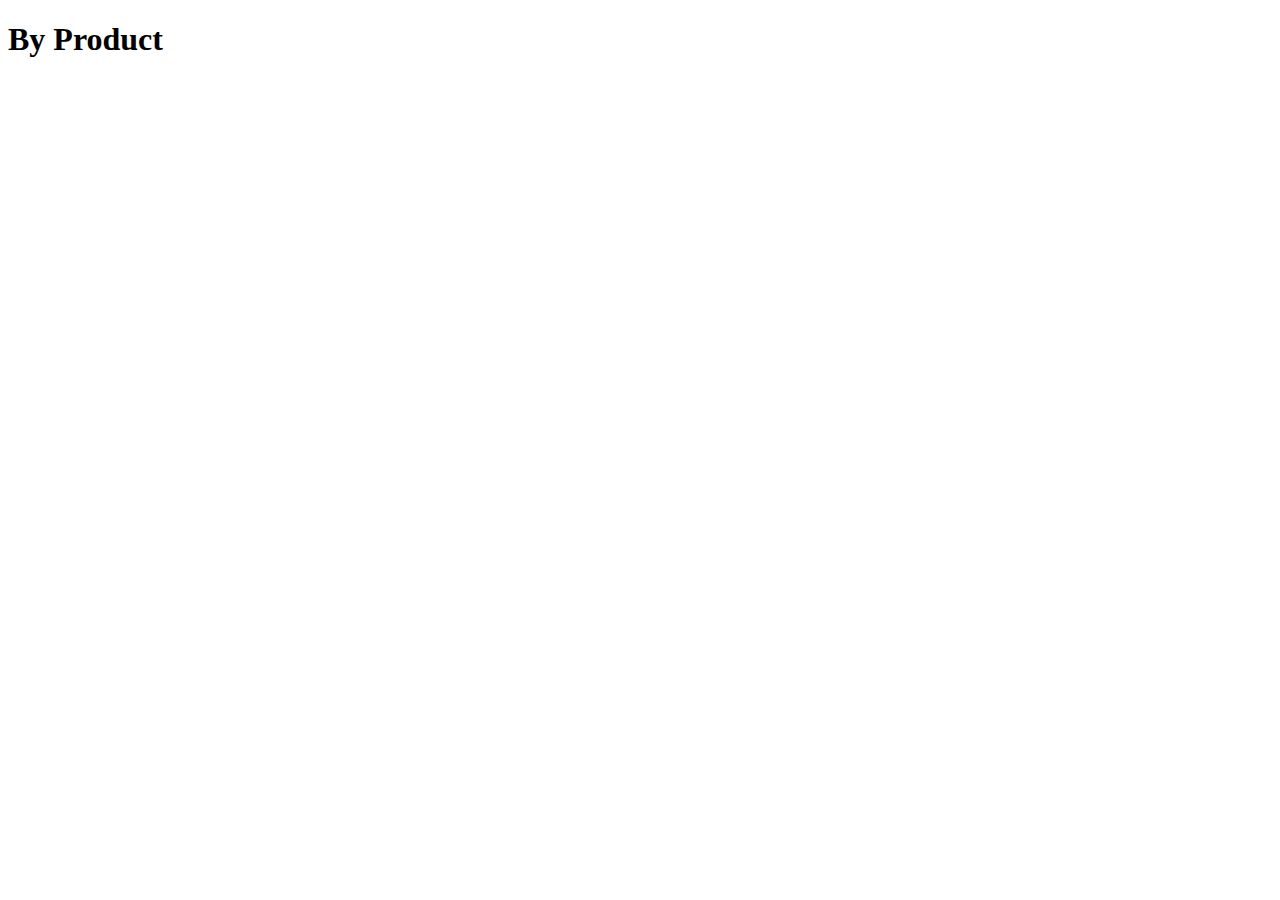
==== by-master.html @ f52c5b8b "bymaster" ====
<!DOCTYPE html>
<html lang="en">
<head>
    <meta charset="UTF-8">
    <meta http-equiv="X-UA-Compatible" content="IE=edge">
    <meta name="viewport" content="width=device-width, initial-scale=1.0">
    <title>Document</title>
</head>
<body>
    <h1>By Product</h1>
</body>
</html>
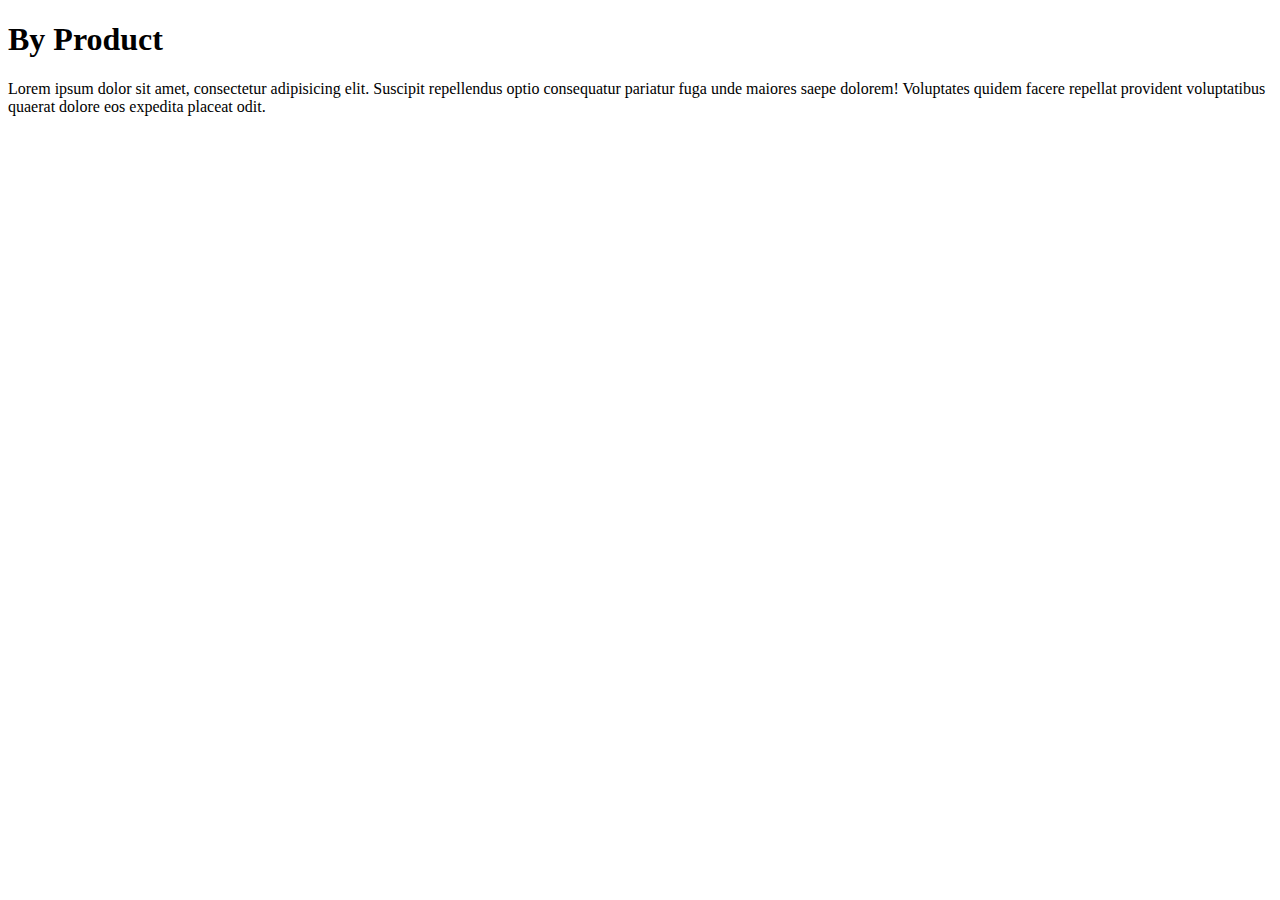
==== commit 47ebb3ba: "minor change" ====
--- a/by-master.html
+++ b/by-master.html
@@ -8,5 +8,6 @@
 </head>
 <body>
     <h1>By Product</h1>
+    <p>Lorem ipsum dolor sit amet, consectetur adipisicing elit. Suscipit repellendus optio consequatur pariatur fuga unde maiores saepe dolorem! Voluptates quidem facere repellat provident voluptatibus quaerat dolore eos expedita placeat odit.</p>
 </body>
 </html>